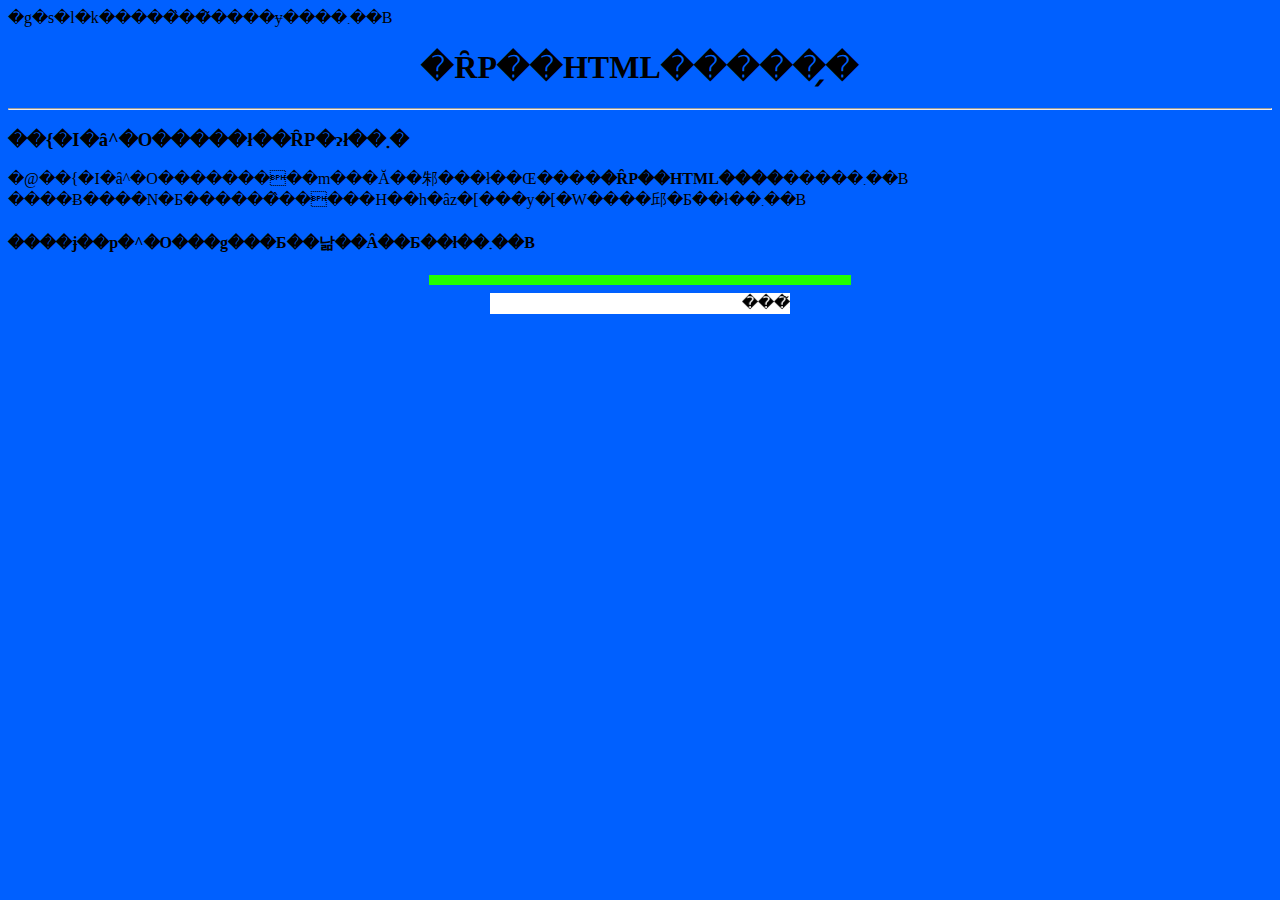
==== format.html @ 12397baf "add format.html" ====
<html>
  <head>
    <title>HTML�����̗�</title>
    �g�s�l�k�����̏��͂����ɏ����܂��B
  </head>
  <body bgcolor="#0060ff">
    <center>
      <h1>�ȒP��HTML�����̗� </h1></center>
    <hr>
    <p>
      <h3>��{�I�ȃ^�O�����ł��ȒP�ɂł��܂�</h3>
      �@��{�I�ȃ^�O���������m���Ă��邾���ł��Œ����<B>�ȒP��HTML����</B>�����܂��B ����Ƀ����N�Ƃ������̂�����Η��h�ȃz�[���y�[�W����邱�Ƃ��ł��܂��B<BR>
      <h4>����ɉ��p�^�O���g���Ƃ��낢��Ȃ��Ƃ��ł��܂��B</h4>
      <hr align=center size=10 width=420 color="#20ff00">
      <center><marquee width=300 bgcolor="#ffffff">
          ���̃z�[���y�[�W�ւ悤�����I�I
      </marquee></center>

  </body>
</html>
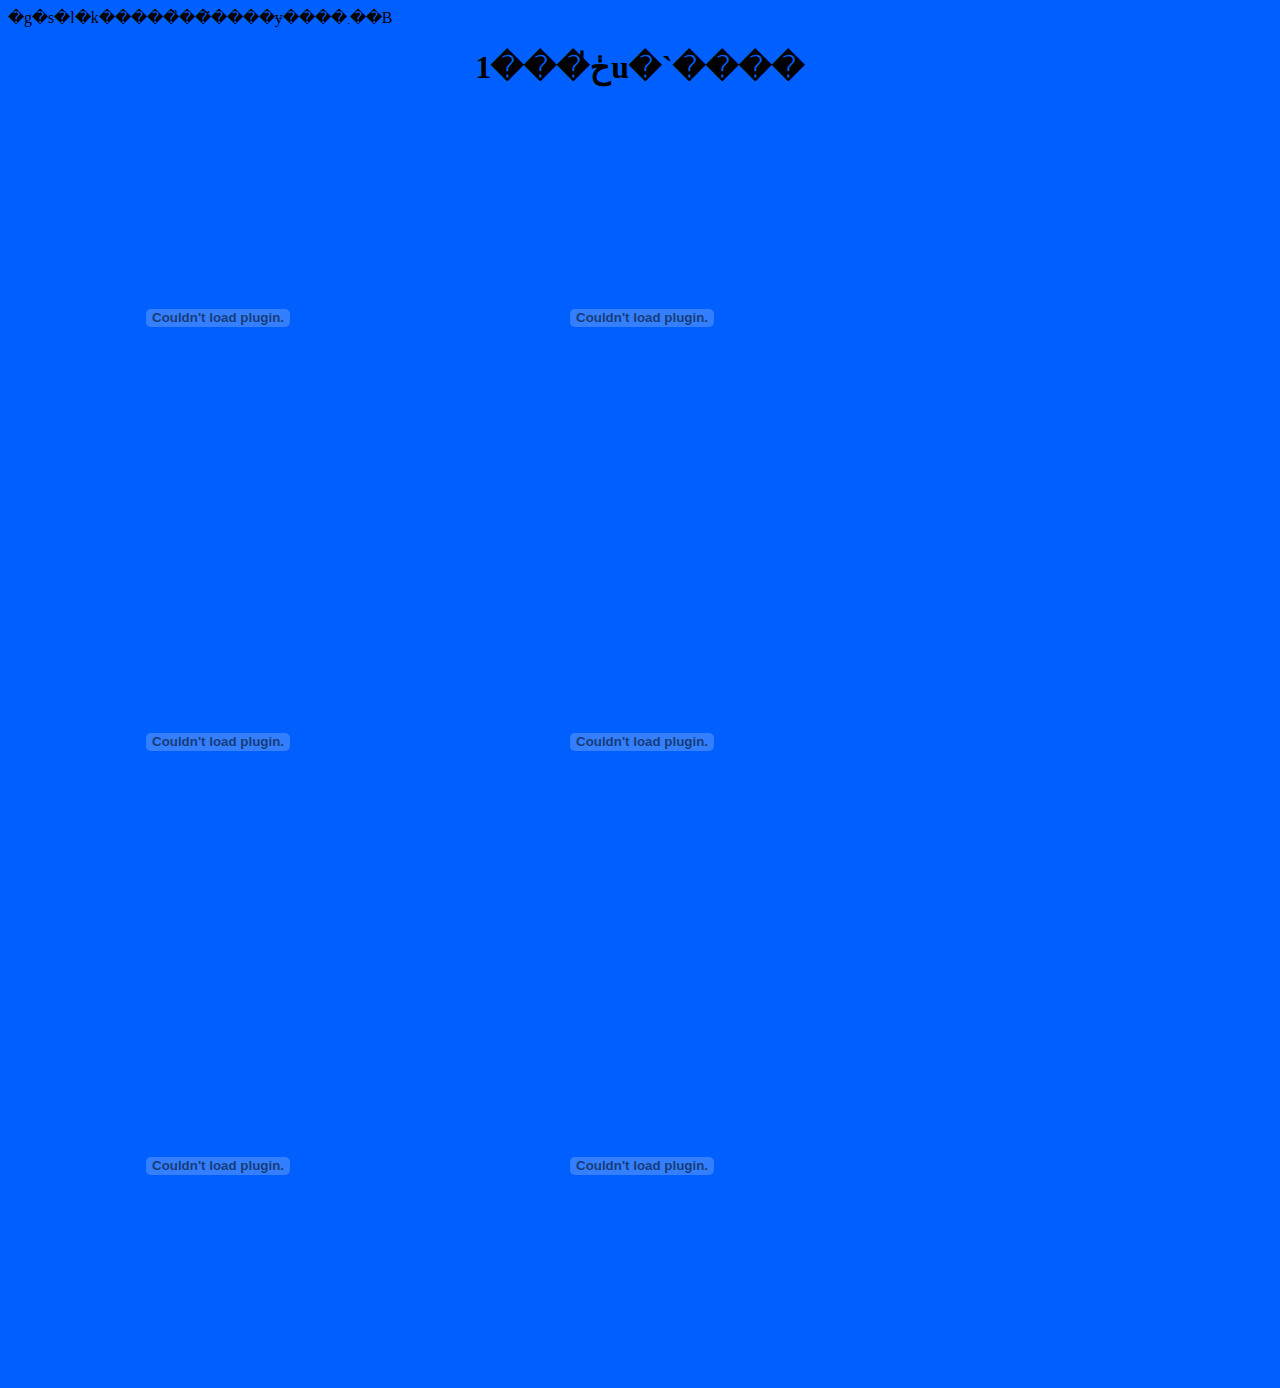
==== commit 918dcf1a: "change format.html" ====
--- a/format.html
+++ b/format.html
@@ -5,16 +5,14 @@
   </head>
   <body bgcolor="#0060ff">
     <center>
-      <h1>�ȒP��HTML�����̗� </h1></center>
-    <hr>
-    <p>
-      <h3>��{�I�ȃ^�O�����ł��ȒP�ɂł��܂�</h3>
-      �@��{�I�ȃ^�O���������m���Ă��邾���ł��Œ����<B>�ȒP��HTML����</B>�����܂��B ����Ƀ����N�Ƃ������̂�����Η��h�ȃz�[���y�[�W����邱�Ƃ��ł��܂��B<BR>
-      <h4>����ɉ��p�^�O���g���Ƃ��낢��Ȃ��Ƃ��ł��܂��B</h4>
-      <hr align=center size=10 width=420 color="#20ff00">
-      <center><marquee width=300 bgcolor="#ffffff">
-          ���̃z�[���y�[�W�ւ悤�����I�I
-      </marquee></center>
+      <h1>1���ڂ̍u�`���� </h1></center>
+
+      <embed src="16.pdf" width=420 height=420></embed>
+      <embed src="21.pdf" width=420 height=420></embed>
+      <embed src="2234.pdf" width=420 height=420></embed>
+      <embed src="39.pdf" width=420 height=420></embed>
+      <embed src="44.pdf" width=420 height=420></embed>
+      <embed src="47.pdf" width=420 height=420></embed>
 
   </body>
 </html>
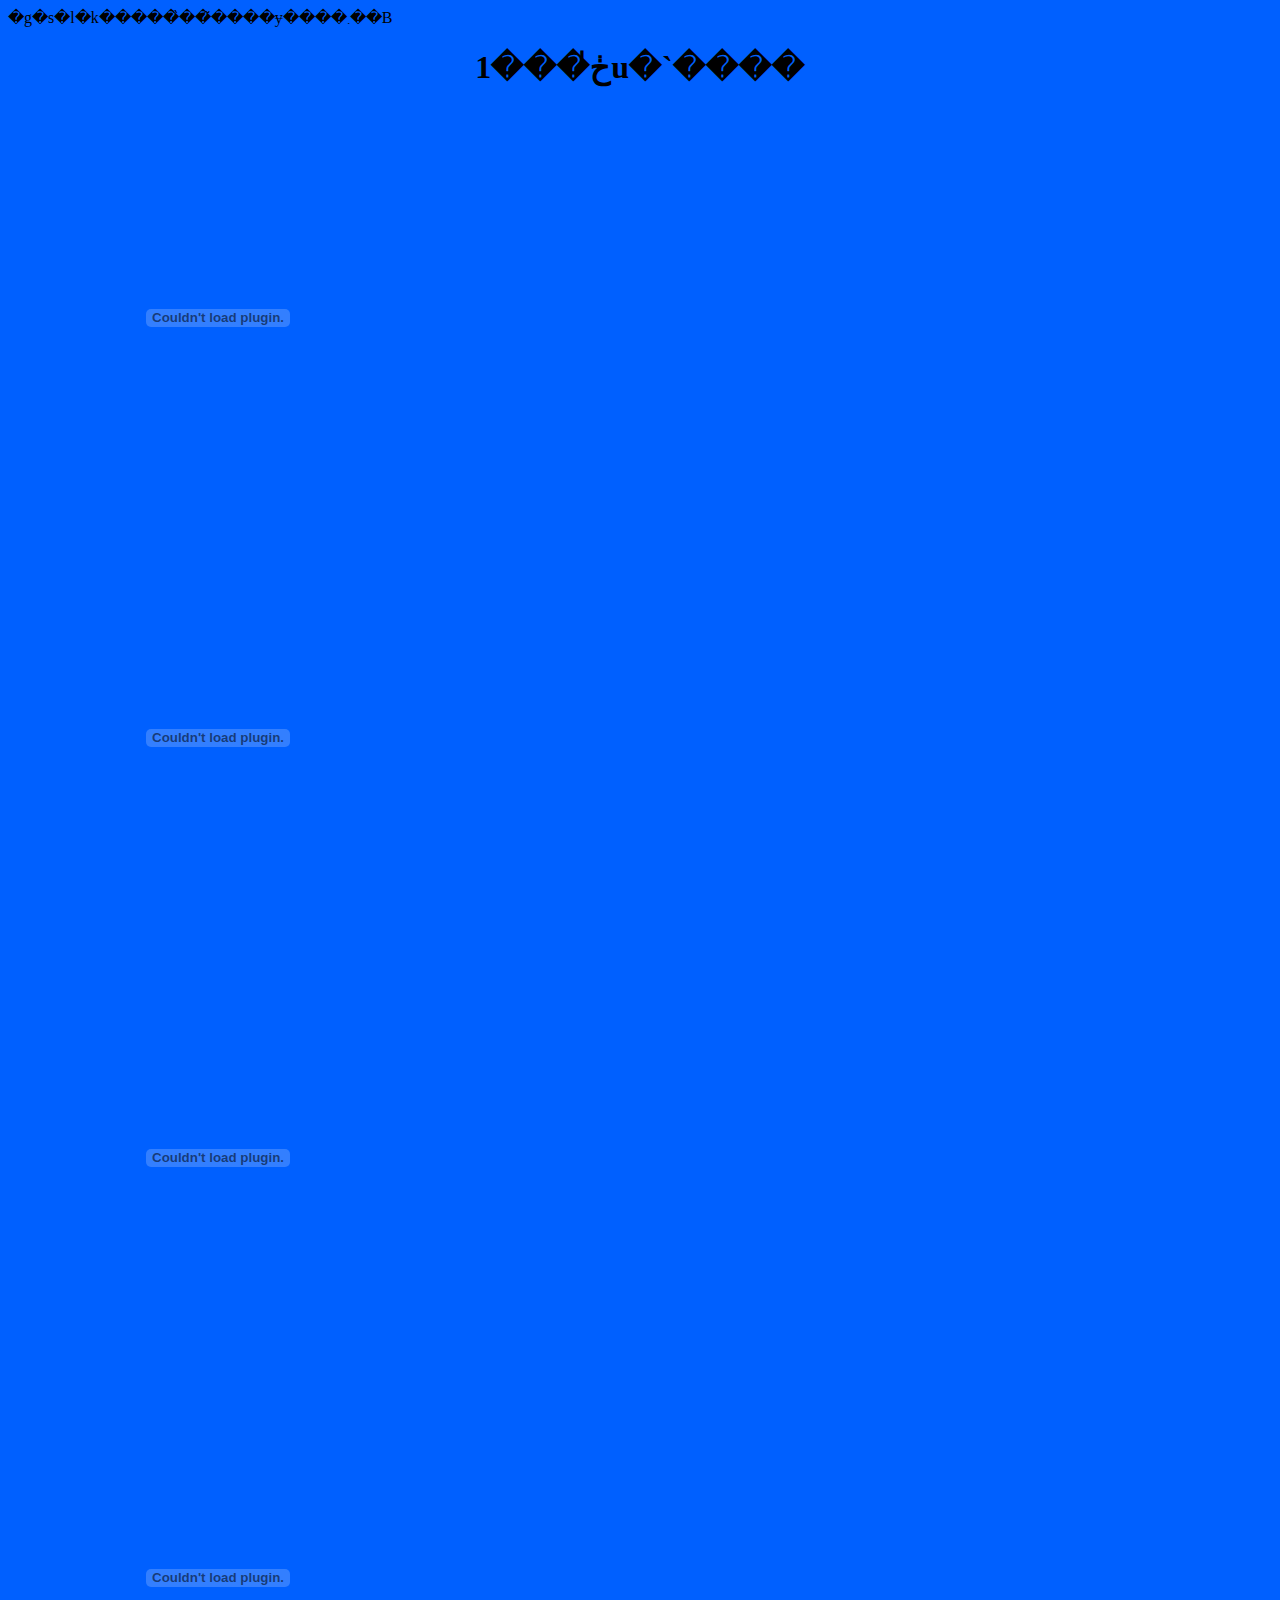
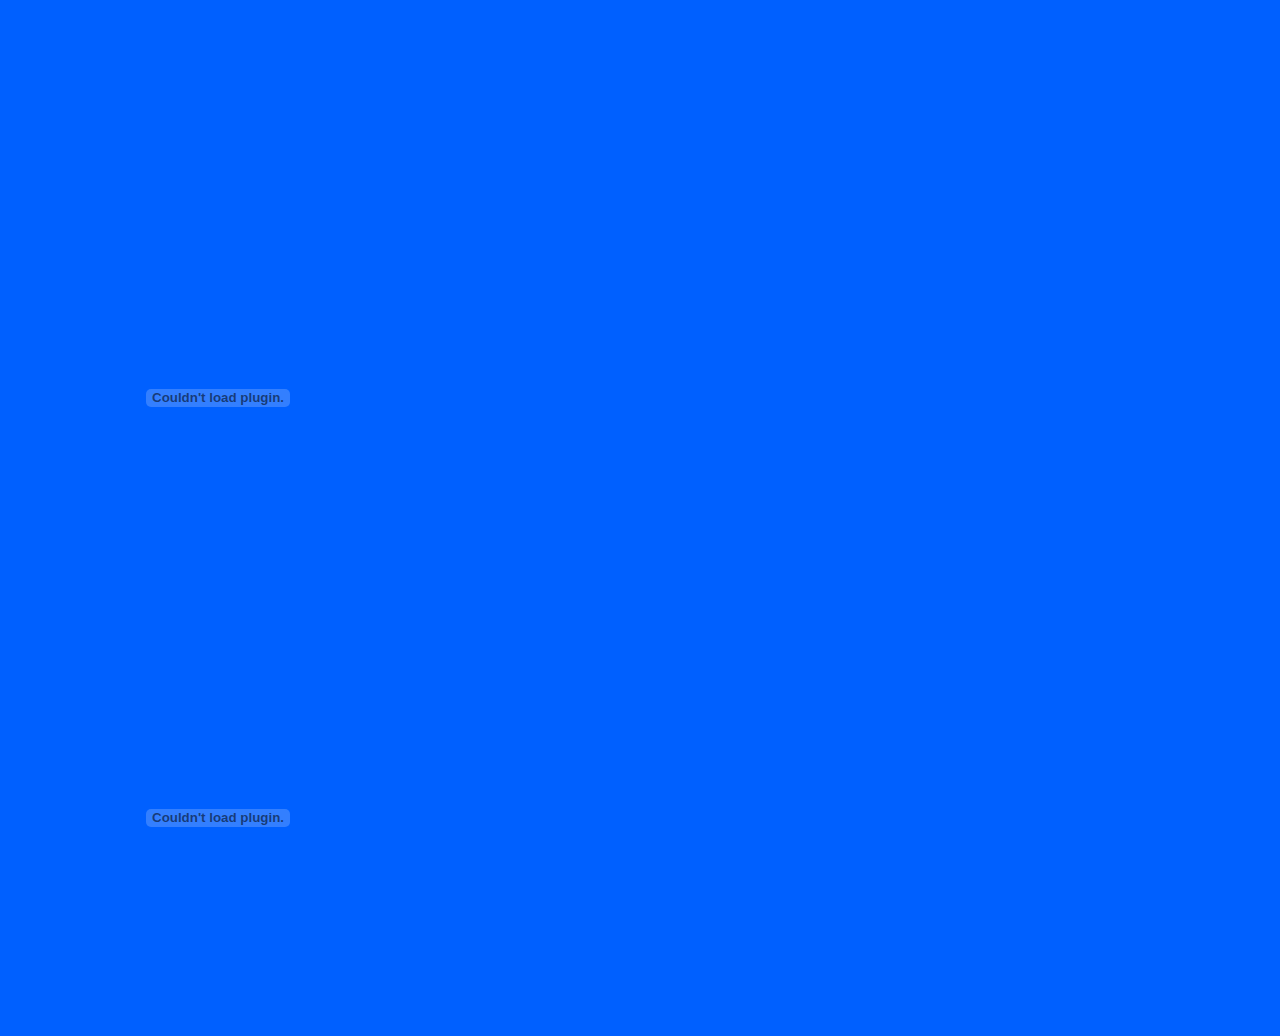
==== commit 5682c232: "change margin-left" ====
--- a/format.html
+++ b/format.html
@@ -1,18 +1,21 @@
 <html>
   <head>
+    <LINK rel="stylesheet" type="text/css" href="style1.css">
     <title>HTML�����̗�</title>
     �g�s�l�k�����̏��͂����ɏ����܂��B
   </head>
   <body bgcolor="#0060ff">
     <center>
       <h1>1���ڂ̍u�`���� </h1></center>
-
-      <embed src="16.pdf" width=420 height=420></embed>
-      <embed src="21.pdf" width=420 height=420></embed>
-      <embed src="2234.pdf" width=420 height=420></embed>
-      <embed src="39.pdf" width=420 height=420></embed>
-      <embed src="44.pdf" width=420 height=420></embed>
-      <embed src="47.pdf" width=420 height=420></embed>
+      
+      <div class="enpit_pdf">
+        <embed src="16.pdf" width=420 height=420 class="onePDF"></embed>
+        <embed src="21.pdf" width=420 height=420 class="onePDF"></embed>
+        <embed src="2234.pdf" width=420 height=420 class="onePDF"></embed>
+        <embed src="39.pdf" width=420 height=420 class="onePDF"></embed>
+        <embed src="44.pdf" width=420 height=420 class="onePDF"></embed>
+        <embed src="47.pdf" width=420 height=420 class="onePDF"></embed>
+      </div>
 
   </body>
 </html>
--- a/style1.css
+++ b/style1.css
@@ -0,0 +1,6 @@
+.enpit_pdf{
+	width: 825px;
+}
+.onePDF{
+	margin-left: auto;
+}
